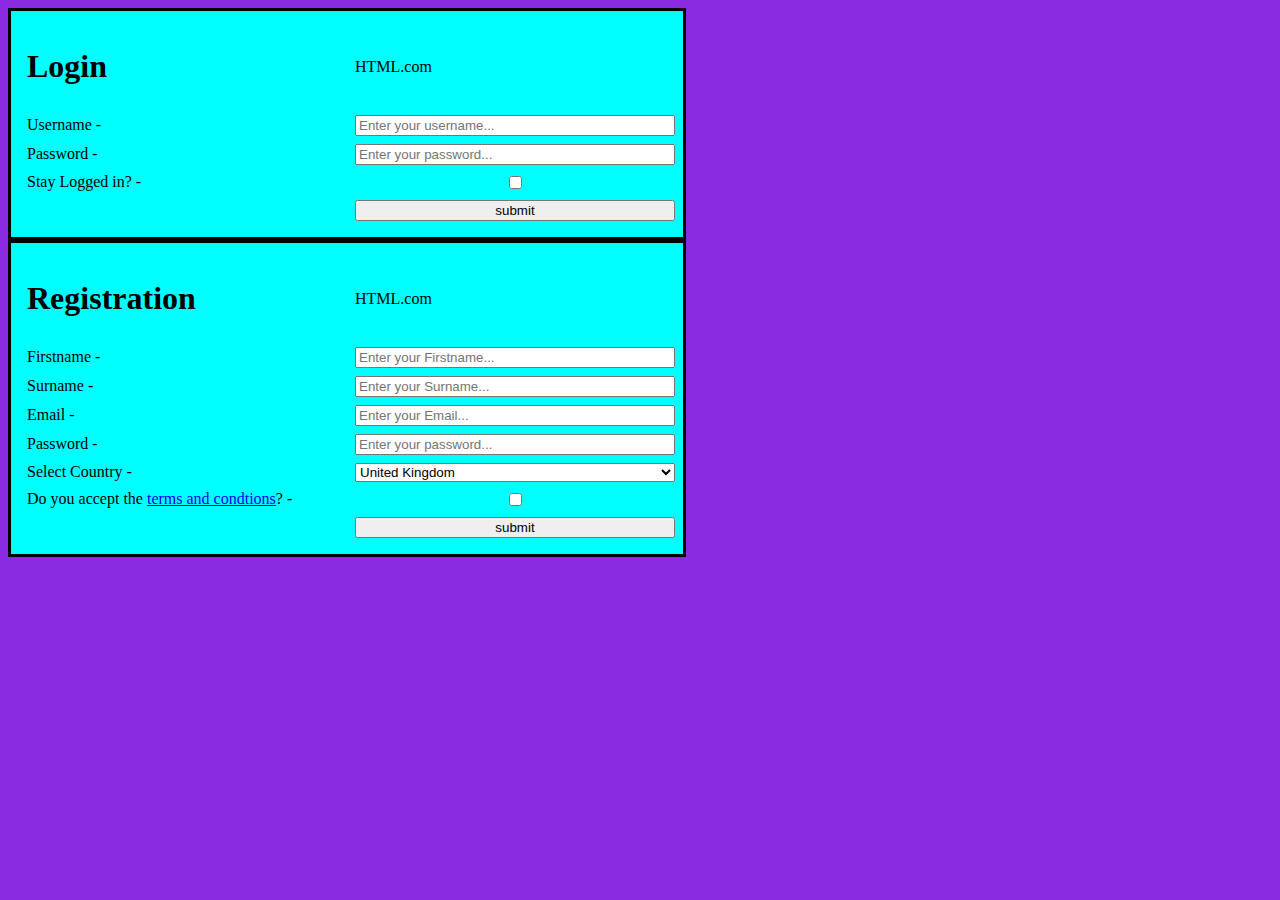
==== index.html @ ae18789e "Initial commit, basic framework" ====
<!DOCTYPE html>
<html lang="en">
<head>
    <meta charset="UTF-8">
    <meta http-equiv="X-UA-Compatible" content="IE=edge">
    <meta name="viewport" content="width=device-width, initial-scale=1.0">
    <link rel="stylesheet" href="Style.css">
    <title>Contact Page</title>
</head>

<body>

    <form action="#" method="POST" class="LoginBox">
        <h1>Login</h1>
        <p>HTML.com</p>

        <label for="NameBox">Username - </label>
        <input type="text" name="NameBox" id="NameBox" placeholder="Enter your username..." required>

        <label for="PassBox">Password - </label>
        <input type="password" name="PassBox" id="PassBox" placeholder="Enter your password..." required>

        <label for="LogBox">Stay Logged in? - </label>
        <input type="checkbox" name="LogBox" id="LogBox" value="ticked">

        <input type="submit" value="submit">
    </form>

    <form action="#" method="POST" class="Registration">
        <h1>Registration</h1>
        <p>HTML.com</p>

        <label for="FirstName">Firstname - </label>
        <input type="text" name="FirstName" id="FirstName" placeholder="Enter your Firstname..." required>

        <label for="SurName">Surname - </label>
        <input type="text" name="SurName" id="SurName" placeholder="Enter your Surname..." required>

        <label for="EmailBox">Email - </label>
        <input type="text" name="EmailBox" id="EmailBox" placeholder="Enter your Email..." required>

        <label for="PassBox2">Password - </label>
        <input type="password" name="PassBox2" id="PassBox2" placeholder="Enter your password..." required>

        <label for="CountrySelect">Select Country - </label>
        <select name="CountrySelect" id="CountrySelect">
            <option value="UK">United Kingdom</option>
            <option value="USA">United States</option>
            <option value="FRA">France</option>
            <option value="GER">Germany</option>
            <option value="SPA">Spain</option>
        </select>

        <label for="ConBox">Do you accept the <a href="Terms.html">terms and condtions</a>? - </label>
        <input type="checkbox" name="ConBox" id="ConBox" value="ticked" required>

        <input type="submit" value="submit">
    </form>
</body>

</html>
---- Style.css ----
body {
    background-color: blueviolet;
}


.LoginBox {
    background-color: aqua;
    border:0.2em solid;
    padding: 1em;
}
form {display: grid;
    width: 40em;
    grid-template-columns: 50% 50%;
    align-items: center;
    grid-gap: 0.5em;
}

input[type="submit"] {
    grid-column: 2;
}

.Registration {
    background-color: aqua;
    border:0.2em solid;
    padding: 1em;
}
form {display: grid;
    width: 40em;
    grid-template-columns: 50% 50%;
    align-items: center;
    grid-gap: 0.5em;
}

input[type="submit"] {
    grid-column: 2;
}
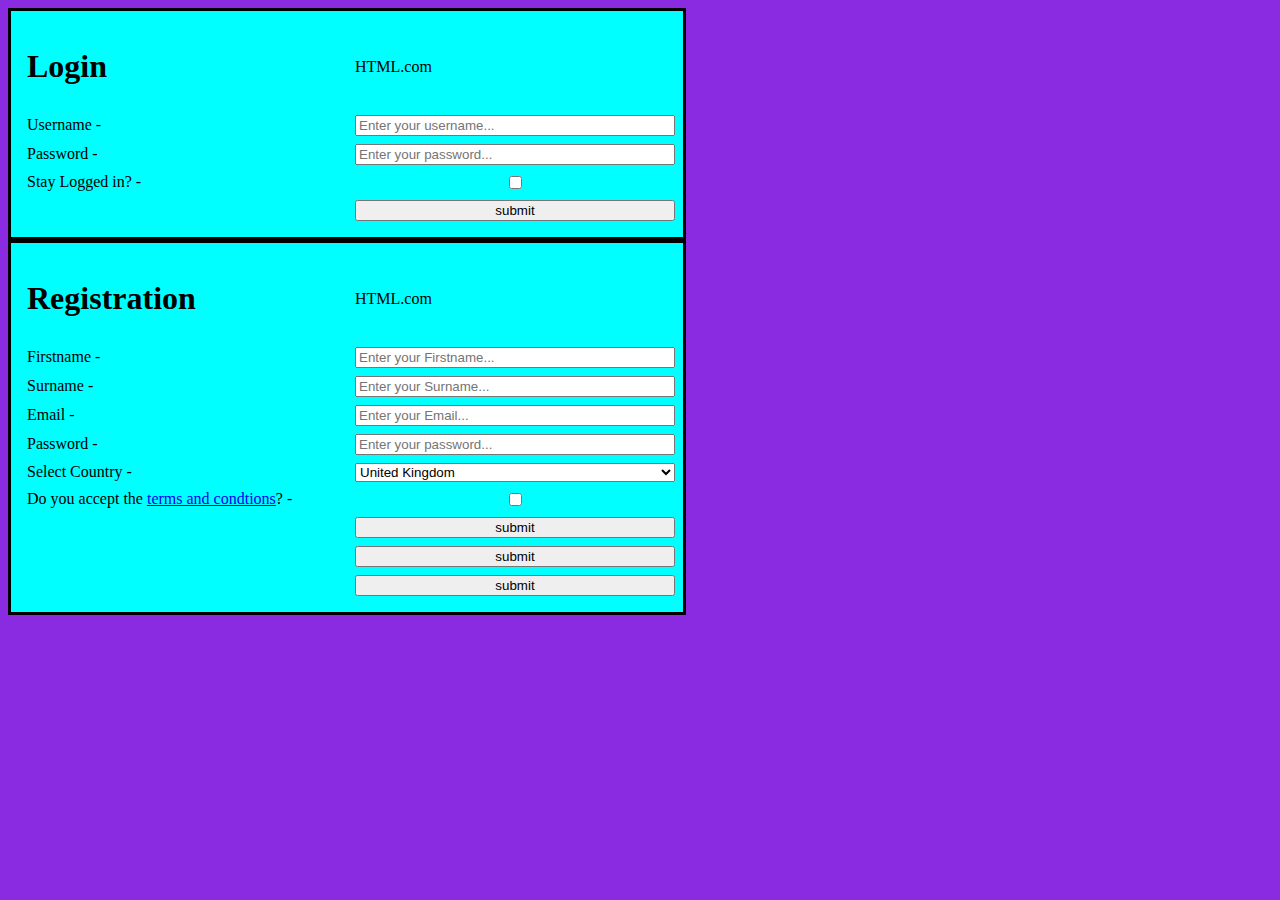
==== commit fdbde5f4: "Test Branch commit" ====
--- a/index.html
+++ b/index.html
@@ -55,6 +55,8 @@
         <input type="checkbox" name="ConBox" id="ConBox" value="ticked" required>
 
         <input type="submit" value="submit">
+        <input type="submit" value="submit">
+        <input type="submit" value="submit">
     </form>
 </body>
 
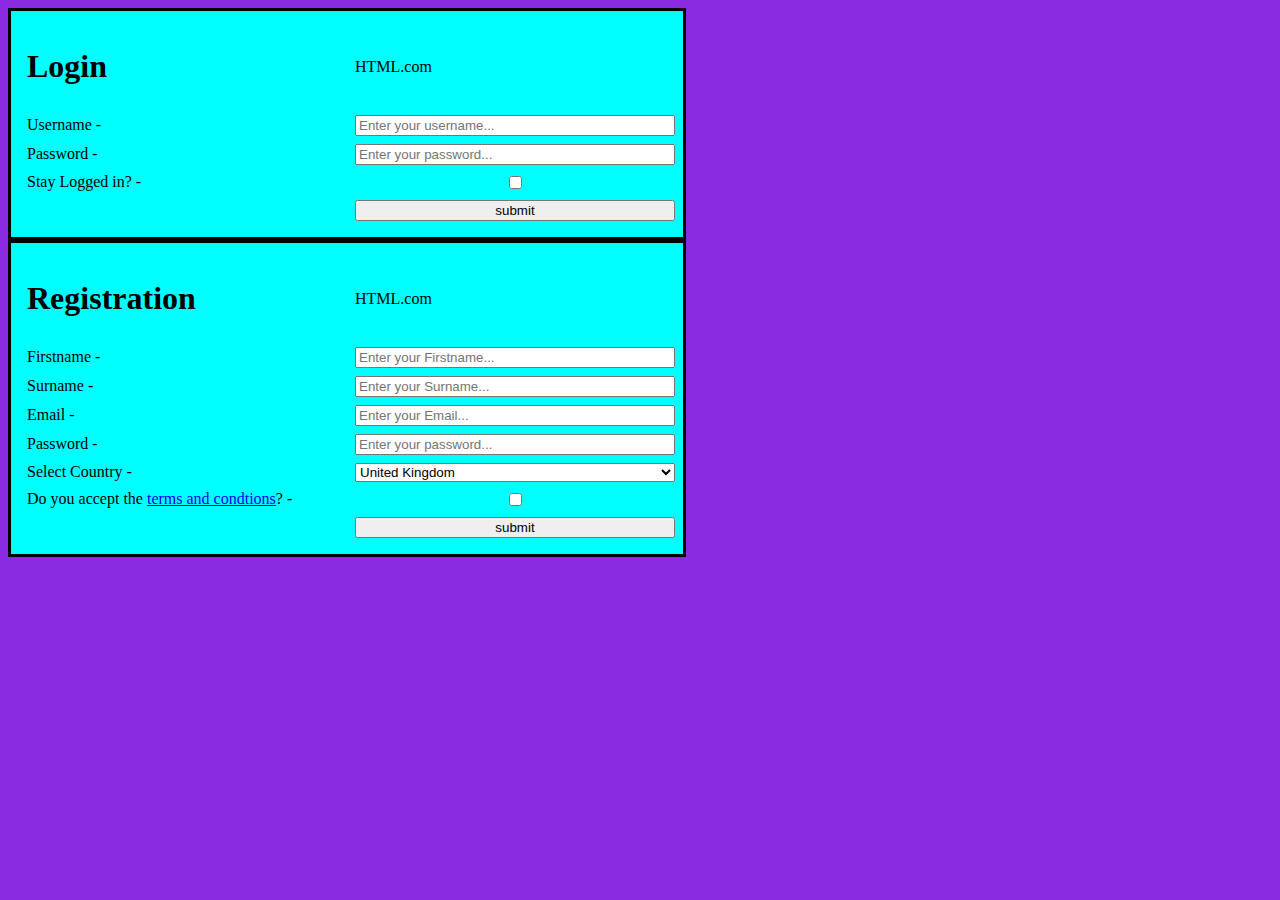
==== commit 20d0e08c: "None." ====
--- a/index.html
+++ b/index.html
@@ -55,8 +55,6 @@
         <input type="checkbox" name="ConBox" id="ConBox" value="ticked" required>
 
         <input type="submit" value="submit">
-        <input type="submit" value="submit">
-        <input type="submit" value="submit">
     </form>
 </body>
 
